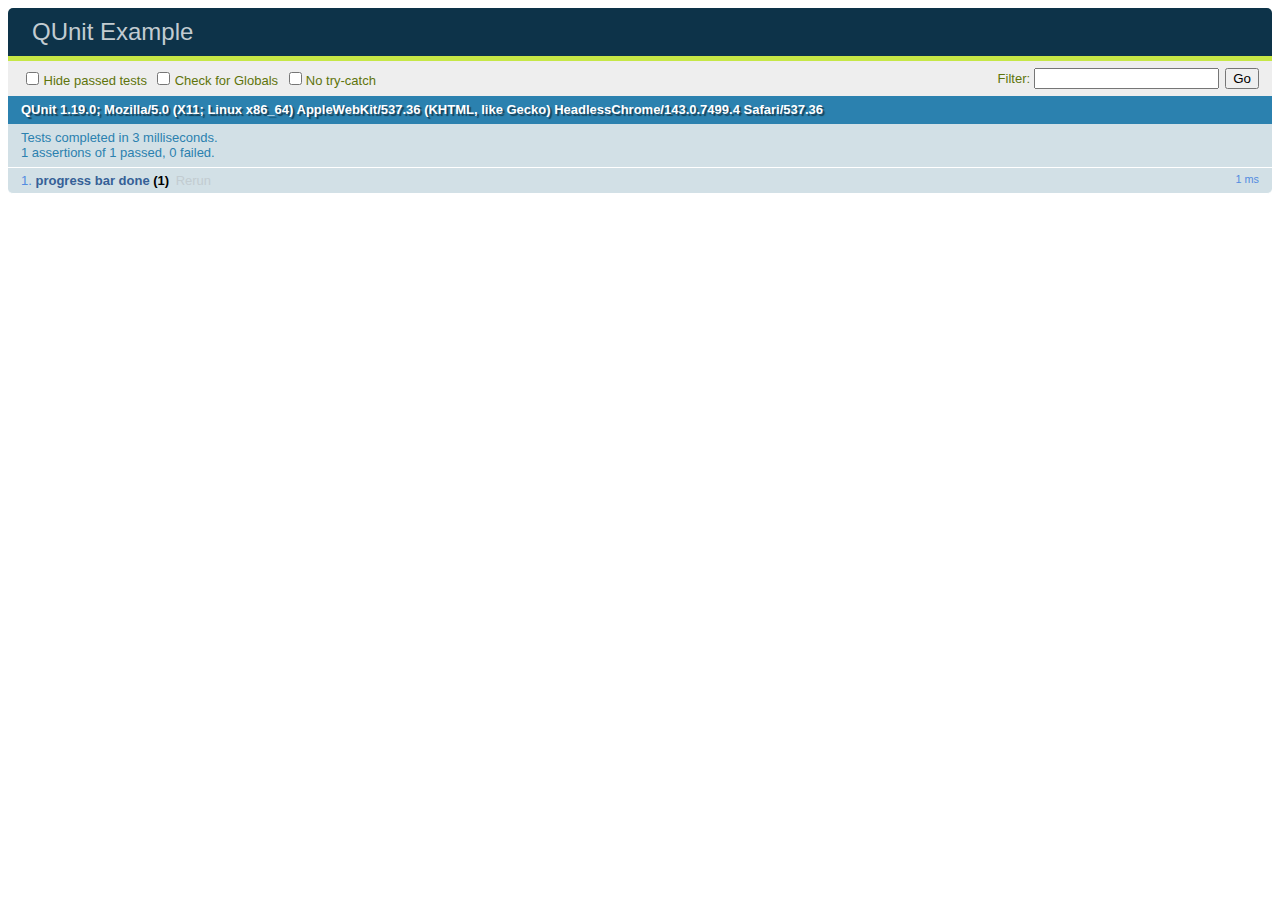
==== test/test.html @ e580043b "Draft" ====
<!DOCTYPE html>
<html>
<head>
  <meta charset="utf-8">
  <title>QUnit Example</title>
  <link rel="stylesheet" href="lib/qunit-1.19.0.css">
</head>
<body>
  <div id="qunit"></div>
  <div id="qunit-fixture"></div>
  <script src="lib/qunit-1.19.0.js"></script>
  <script src="../js/Component/progBarComp.js"></script>
  <script>
		
		test("progress bar done", function() {
			var bar1 = new progress_bar(document.getElementById('progress_bar1'));
			ok(bar1, bar1.ClassName, 'prg-blue-color');
		});
  </script>
 
 <div id="qunit"></div>
  <div id="qunit-fixture"><div id="progress_bar1"></div></div>
  
</body>
</html>
---- test/lib/qunit-1.19.0.css ----
/*!
 * QUnit 1.19.0
 * http://qunitjs.com/
 *
 * Copyright jQuery Foundation and other contributors
 * Released under the MIT license
 * http://jquery.org/license
 *
 * Date: 2015-09-01T15:00Z
 */

/** Font Family and Sizes */

#qunit-tests, #qunit-header, #qunit-banner, #qunit-testrunner-toolbar, #qunit-userAgent, #qunit-testresult {
	font-family: "Helvetica Neue Light", "HelveticaNeue-Light", "Helvetica Neue", Calibri, Helvetica, Arial, sans-serif;
}

#qunit-testrunner-toolbar, #qunit-userAgent, #qunit-testresult, #qunit-tests li { font-size: small; }
#qunit-tests { font-size: smaller; }


/** Resets */

#qunit-tests, #qunit-header, #qunit-banner, #qunit-userAgent, #qunit-testresult, #qunit-modulefilter {
	margin: 0;
	padding: 0;
}


/** Header */

#qunit-header {
	padding: 0.5em 0 0.5em 1em;

	color: #8699A4;
	background-color: #0D3349;

	font-size: 1.5em;
	line-height: 1em;
	font-weight: 400;

	border-radius: 5px 5px 0 0;
}

#qunit-header a {
	text-decoration: none;
	color: #C2CCD1;
}

#qunit-header a:hover,
#qunit-header a:focus {
	color: #FFF;
}

#qunit-testrunner-toolbar label {
	display: inline-block;
	padding: 0 0.5em 0 0.1em;
}

#qunit-banner {
	height: 5px;
}

#qunit-testrunner-toolbar {
	padding: 0.5em 1em 0.5em 1em;
	color: #5E740B;
	background-color: #EEE;
	overflow: hidden;
}

#qunit-userAgent {
	padding: 0.5em 1em 0.5em 1em;
	background-color: #2B81AF;
	color: #FFF;
	text-shadow: rgba(0, 0, 0, 0.5) 2px 2px 1px;
}

#qunit-modulefilter-container {
	float: right;
	padding: 0.2em;
}

.qunit-url-config {
	display: inline-block;
	padding: 0.1em;
}

.qunit-filter {
	display: block;
	float: right;
	margin-left: 1em;
}

/** Tests: Pass/Fail */

#qunit-tests {
	list-style-position: inside;
}

#qunit-tests li {
	padding: 0.4em 1em 0.4em 1em;
	border-bottom: 1px solid #FFF;
	list-style-position: inside;
}

#qunit-tests > li {
	display: none;
}

#qunit-tests li.running,
#qunit-tests li.pass,
#qunit-tests li.fail,
#qunit-tests li.skipped {
	display: list-item;
}

#qunit-tests.hidepass li.running,
#qunit-tests.hidepass li.pass {
	visibility: hidden;
	position: absolute;
	width:   0;
	height:  0;
	padding: 0;
	border:  0;
	margin:  0;
}

#qunit-tests li strong {
	cursor: pointer;
}

#qunit-tests li.skipped strong {
	cursor: default;
}

#qunit-tests li a {
	padding: 0.5em;
	color: #C2CCD1;
	text-decoration: none;
}

#qunit-tests li p a {
	padding: 0.25em;
	color: #6B6464;
}
#qunit-tests li a:hover,
#qunit-tests li a:focus {
	color: #000;
}

#qunit-tests li .runtime {
	float: right;
	font-size: smaller;
}

.qunit-assert-list {
	margin-top: 0.5em;
	padding: 0.5em;

	background-color: #FFF;

	border-radius: 5px;
}

.qunit-source {
	margin: 0.6em 0 0.3em;
}

.qunit-collapsed {
	display: none;
}

#qunit-tests table {
	border-collapse: collapse;
	margin-top: 0.2em;
}

#qunit-tests th {
	text-align: right;
	vertical-align: top;
	padding: 0 0.5em 0 0;
}

#qunit-tests td {
	vertical-align: top;
}

#qunit-tests pre {
	margin: 0;
	white-space: pre-wrap;
	word-wrap: break-word;
}

#qunit-tests del {
	background-color: #E0F2BE;
	color: #374E0C;
	text-decoration: none;
}

#qunit-tests ins {
	background-color: #FFCACA;
	color: #500;
	text-decoration: none;
}

/*** Test Counts */

#qunit-tests b.counts                       { color: #000; }
#qunit-tests b.passed                       { color: #5E740B; }
#qunit-tests b.failed                       { color: #710909; }

#qunit-tests li li {
	padding: 5px;
	background-color: #FFF;
	border-bottom: none;
	list-style-position: inside;
}

/*** Passing Styles */

#qunit-tests li li.pass {
	color: #3C510C;
	background-color: #FFF;
	border-left: 10px solid #C6E746;
}

#qunit-tests .pass                          { color: #528CE0; background-color: #D2E0E6; }
#qunit-tests .pass .test-name               { color: #366097; }

#qunit-tests .pass .test-actual,
#qunit-tests .pass .test-expected           { color: #999; }

#qunit-banner.qunit-pass                    { background-color: #C6E746; }

/*** Failing Styles */

#qunit-tests li li.fail {
	color: #710909;
	background-color: #FFF;
	border-left: 10px solid #EE5757;
	white-space: pre;
}

#qunit-tests > li:last-child {
	border-radius: 0 0 5px 5px;
}

#qunit-tests .fail                          { color: #000; background-color: #EE5757; }
#qunit-tests .fail .test-name,
#qunit-tests .fail .module-name             { color: #000; }

#qunit-tests .fail .test-actual             { color: #EE5757; }
#qunit-tests .fail .test-expected           { color: #008000; }

#qunit-banner.qunit-fail                    { background-color: #EE5757; }

/*** Skipped tests */

#qunit-tests .skipped {
	background-color: #EBECE9;
}

#qunit-tests .qunit-skipped-label {
	background-color: #F4FF77;
	display: inline-block;
	font-style: normal;
	color: #366097;
	line-height: 1.8em;
	padding: 0 0.5em;
	margin: -0.4em 0.4em -0.4em 0;
}

/** Result */

#qunit-testresult {
	padding: 0.5em 1em 0.5em 1em;

	color: #2B81AF;
	background-color: #D2E0E6;

	border-bottom: 1px solid #FFF;
}
#qunit-testresult .module-name {
	font-weight: 700;
}

/** Fixture */

#qunit-fixture {
	position: absolute;
	top: -10000px;
	left: -10000px;
	width: 1000px;
	height: 1000px;
}
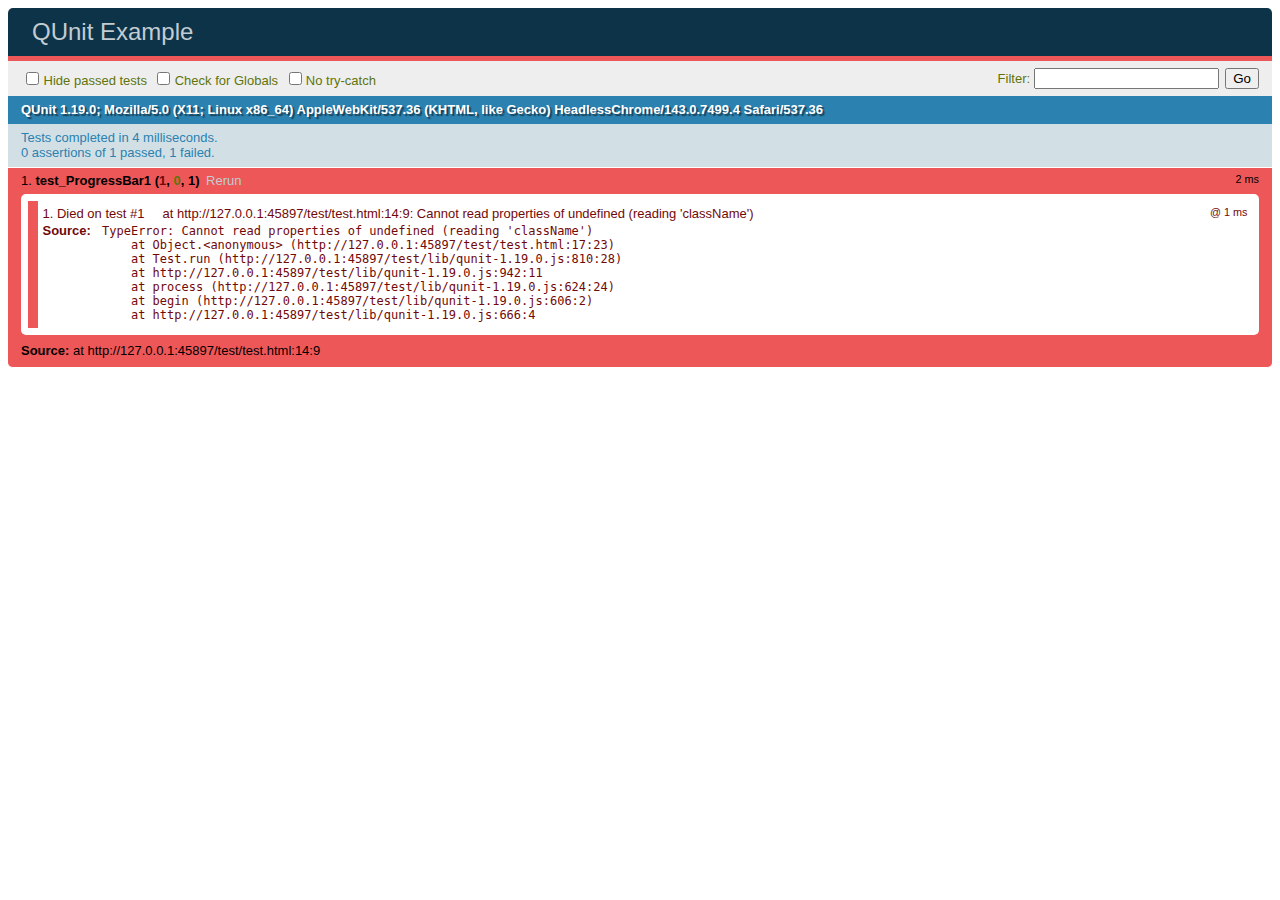
==== commit b755627e: "updated Test" ====
--- a/test/test.html
+++ b/test/test.html
@@ -11,10 +11,19 @@
   <script src="lib/qunit-1.19.0.js"></script>
   <script src="../js/Component/progBarComp.js"></script>
   <script>
-		
-		test("progress bar done", function() {
+		QUnit.test( "test_ProgressBar1", function( assert ) {
 			var bar1 = new progress_bar(document.getElementById('progress_bar1'));
-			ok(bar1, bar1.ClassName, 'prg-blue-color');
+			bar1.set_percentage(25);
+			assert.ok(bar1.bar.className, 'prg-blue-color', 'The element should apply Blue Color');
+			assert.ok(bar1.text.innerHTML, '25%', 'The element should apply Blue Color');
+
+			bar1.set_percentage(50);
+			assert.ok(bar1.bar.className, 'prg-blue-color', 'The element should apply Blue Color');
+			assert.ok(bar1.text.innerHTML, '50%', 'The element should apply Blue Color');
+
+			bar1.set_percentage(125);
+			assert.ok(bar1.bar.className, 'prg-red-color', 'The element should apply Red Color');
+			assert.ok(bar1.text.innerHTML, '125%', 'The element should apply Red Color');
 		});
   </script>
  
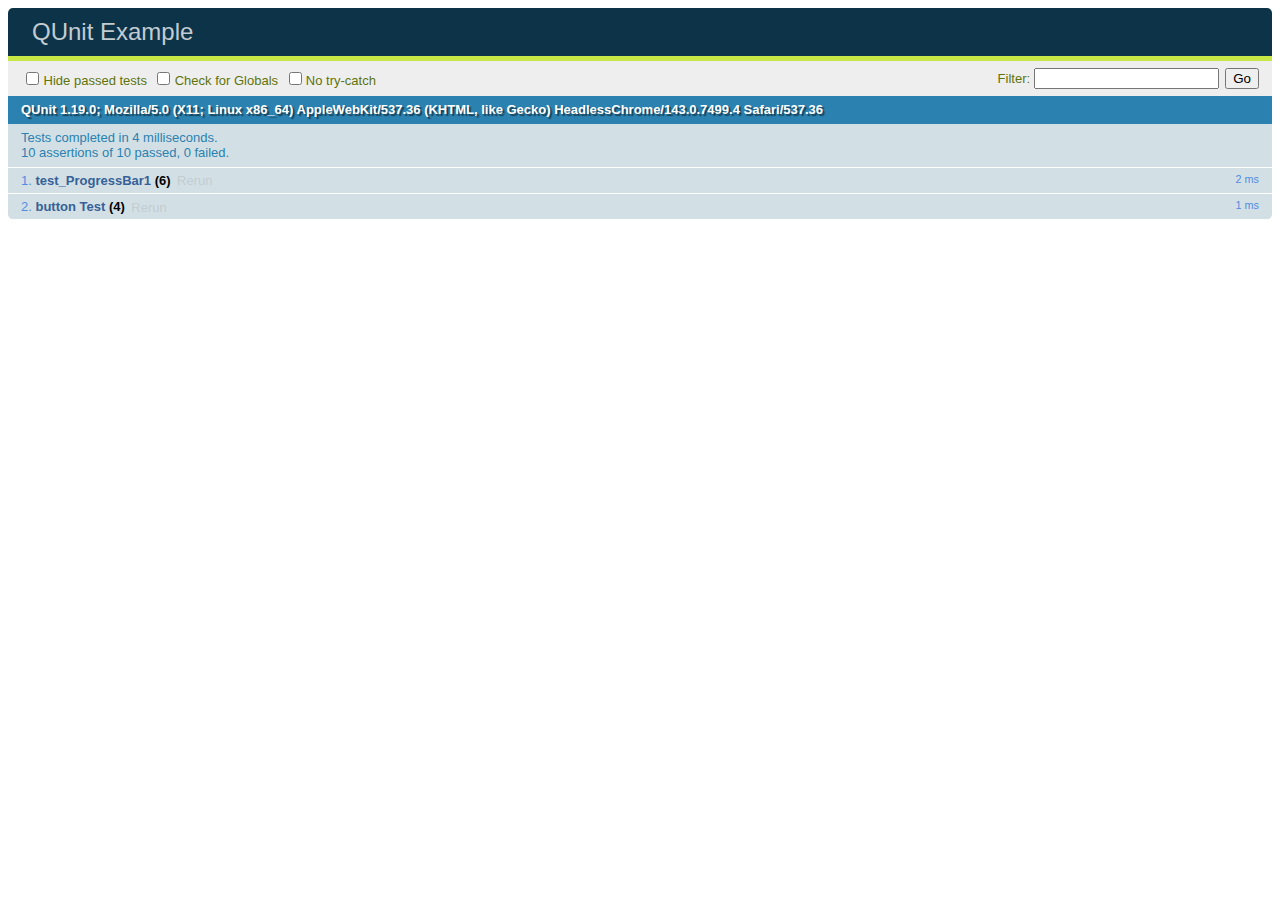
==== commit a0b7d016: "Added Jquery lib" ====
--- a/test/test.html
+++ b/test/test.html
@@ -10,12 +10,18 @@
   <div id="qunit-fixture"></div>
   <script src="lib/qunit-1.19.0.js"></script>
   <script src="../js/Component/progBarComp.js"></script>
+  <script src="lib/jquery.min.js"></script>
   <script>
+		
 		QUnit.test( "test_ProgressBar1", function( assert ) {
+			
 			var bar1 = new progress_bar(document.getElementById('progress_bar1'));
+			
+			$("#btnPlus25").trigger("click");
+			
 			bar1.set_percentage(25);
 			assert.ok(bar1.bar.className, 'prg-blue-color', 'The element should apply Blue Color');
-			assert.ok(bar1.text.innerHTML, '25%', 'The element should apply Blue Color');
+			assert.ok(bar1.text.innerHTML, '50%', 'The element should apply Blue Color');
 
 			bar1.set_percentage(50);
 			assert.ok(bar1.bar.className, 'prg-blue-color', 'The element should apply Blue Color');
@@ -24,11 +30,39 @@
 			bar1.set_percentage(125);
 			assert.ok(bar1.bar.className, 'prg-red-color', 'The element should apply Red Color');
 			assert.ok(bar1.text.innerHTML, '125%', 'The element should apply Red Color');
+			
 		});
+		
+		QUnit.test( "button Test", function( assert ) {
+			
+			var bar1 = new progress_bar(document.getElementById('progress_bar1'));
+			
+			$("#btnMinus10").trigger("click");
+			
+			assert.ok(bar1.text.innerHTML, '15%', 'The element should apply Blue Color');
+			
+			$("#btnMinus25").trigger("click");
+			
+			assert.ok(bar1.text.innerHTML, '0%', 'The element should apply Blue Color');
+
+			$("#btnPlus10").trigger("click");
+			assert.ok(bar1.text.innerHTML, '35%', 'The element should apply Blue Color');
+
+			$("#btnPlus25").trigger("click");
+			assert.ok(bar1.text.innerHTML, '50%', 'The element should apply Red Color');
+			
+		});
+		
+		
   </script>
  
  <div id="qunit"></div>
-  <div id="qunit-fixture"><div id="progress_bar1"></div></div>
+  <div id="qunit-fixture"><div id="progress_bar1"></div>
+	 <button id='btnMinus10' hidden='hidden'/>
+	 <button id='btnMinus25' hidden='hidden'/>
+	 <button id='btnPlus10' hidden='hidden'/>
+	 <button id='btnPlus25' hidden='hidden'/>
+  </div>
   
 </body>
 </html>